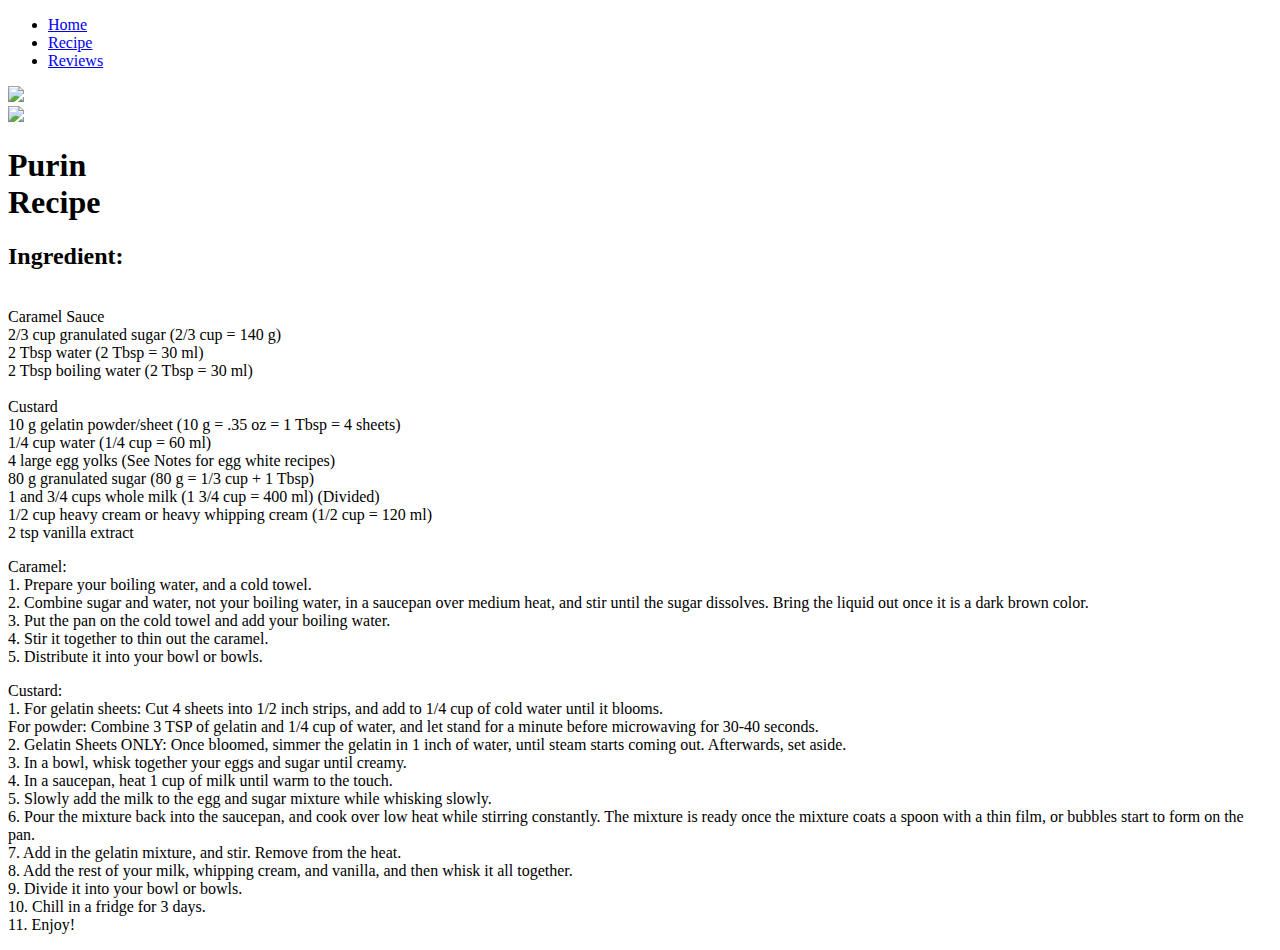
==== Recipe.html @ 94e09ac9 "Add files via upload" ====
<!doctype html>
   <html lang="en">
   <head>
      <!-- Required meta tags -->
      <meta charset="utf-8">
      <meta name="viewport" content="width=device-width, initial-scale=1, shrink-to-fit=no">

      <!-- Bootstrap CSS -->
      <link rel="stylesheet" href="https://maxcdn.bootstrapcdn.com/bootstrap/4.0.0-beta.3/css/bootstrap.min.css" integrity="sha384-Zug+QiDoJOrZ5t4lssLdxGhVrurbmBWopoEl+M6BdEfwnCJZtKxi1KgxUyJq13dy" crossorigin="anonymous">

      <!-- Link to your CSS -->
      <link rel="stylesheet" type="text/css" href="css/main.css">
      <link href="https://fonts.googleapis.com/css?family=Eczar|Indie+Flower" rel="stylesheet">

      <title>Recipe</title>
   </head>
   <body>
         <div class="main-nav">  
            <ul>
               <li>
                  <a href="index.html">Home</a>
               </li>
               <li>
                  <a href="Recipe.html">Recipe</a>
               </li>
               <li>
                  <a href="Review.html">Reviews</a>
               </li>
            </ul>
         </div>
         <div class="background-recipe">
            <img src="img/japan-town-kyoto-spring-april-night-lights-sakura.jpg">
         </div>
         <div class="container">
            <div class="white-background">
               <div class="red-tree"><img src="img/sect03-sakura.png"></div>
               <div class="recipe">
                  <h1>Purin<br> Recipe</h1>
                  <div class="ingredient"><h2>Ingredient:</h2>
                                                <p><br>Caramel Sauce<br>
                                                2/3 cup granulated sugar (2/3 cup = 140 g)<br>
                                                2 Tbsp water (2 Tbsp = 30 ml)<br>
                                                2 Tbsp boiling water (2 Tbsp = 30 ml)<br>
                                                <br>
                                                Custard<br>
                                                10 g gelatin powder/sheet (10 g = .35 oz = 1 Tbsp = 4 sheets)<br>
                                                1/4 cup water (1/4 cup = 60 ml)<br>
                                                4 large egg yolks (See Notes for egg white recipes)<br>
                                                80 g granulated sugar (80 g = 1/3 cup + 1 Tbsp)<br>
                                                1 and 3/4 cups whole milk (1 3/4 cup = 400 ml) (Divided)<br>
                                                1/2 cup heavy cream or heavy whipping cream (1/2 cup = 120 ml)<br>
                                                2 tsp vanilla extract</p></div>
                                 <div class="caraml"><p>Caramel:<br>
                                                               1. Prepare your boiling water, and a cold towel.<br>
                                                               2. Combine sugar and water, not your boiling water, in a saucepan over medium heat, and stir until the sugar dissolves. Bring the liquid out once it is a dark brown color.<br>
                                                               3. Put the pan on the cold towel and add your boiling water.<br>
                                                               4. Stir it together to thin out the caramel.<br>
                                                               5. Distribute it into your bowl or bowls.</p>
                  </div>
                  <div class="custer">
                     <p>Custard:<br>
                           1. For gelatin sheets: Cut 4 sheets into 1/2 inch strips, and add to 1/4 cup of cold water until it blooms.<br>
                           For powder: Combine 3 TSP of gelatin and 1/4 cup of water, and let stand for a minute before microwaving for 30-40 seconds.<br>
                           2. Gelatin Sheets ONLY: Once bloomed, simmer the gelatin in 1 inch of water, until steam starts coming out. Afterwards, set aside.<br>
                           3. In a bowl, whisk together your eggs and sugar until creamy.<br>
                           4. In a saucepan, heat 1 cup of milk until warm to the touch.<br>
                           5. Slowly add the milk to the egg and sugar mixture while whisking slowly.<br>
                           6. Pour the mixture back into the saucepan, and cook over low heat while stirring constantly. The mixture is ready once the mixture coats a spoon with a thin film, or bubbles start to form on the pan.<br>
                           7. Add in the gelatin mixture, and stir. Remove from the heat.<br>
                           8. Add the rest of your milk, whipping cream, and vanilla, and then whisk it all together.<br>
                           9. Divide it into your bowl or bowls.<br>
                           10. Chill in a fridge for 3 days.<br>
                           11. Enjoy!<br>
                        </p>
                  </div>
               </div>
            </div>
         </div>
   <!-- Optional JavaScript -->
   <!-- jQuery first, then Popper.js, then Bootstrap JS -->
   <script src="https://code.jquery.com/jquery-3.2.1.slim.min.js" integrity="sha384-KJ3o2DKtIkvYIK3UENzmM7KCkRr/rE9/Qpg6aAZGJwFDMVNA/GpGFF93hXpG5KkN" crossorigin="anonymous"></script>
   <script src="https://cdnjs.cloudflare.com/ajax/libs/popper.js/1.12.9/umd/popper.min.js" integrity="sha384-ApNbgh9B+Y1QKtv3Rn7W3mgPxhU9K/ScQsAP7hUibX39j7fakFPskvXusvfa0b4Q" crossorigin="anonymous"></script>
   <script src="https://maxcdn.bootstrapcdn.com/bootstrap/4.0.0-beta.3/js/bootstrap.min.js" integrity="sha384-a5N7Y/aK3qNeh15eJKGWxsqtnX/wWdSZSKp+81YjTmS15nvnvxKHuzaWwXHDli+4" crossorigin="anonymous"></script>
 </body>
</html>
---- css/main.css ----

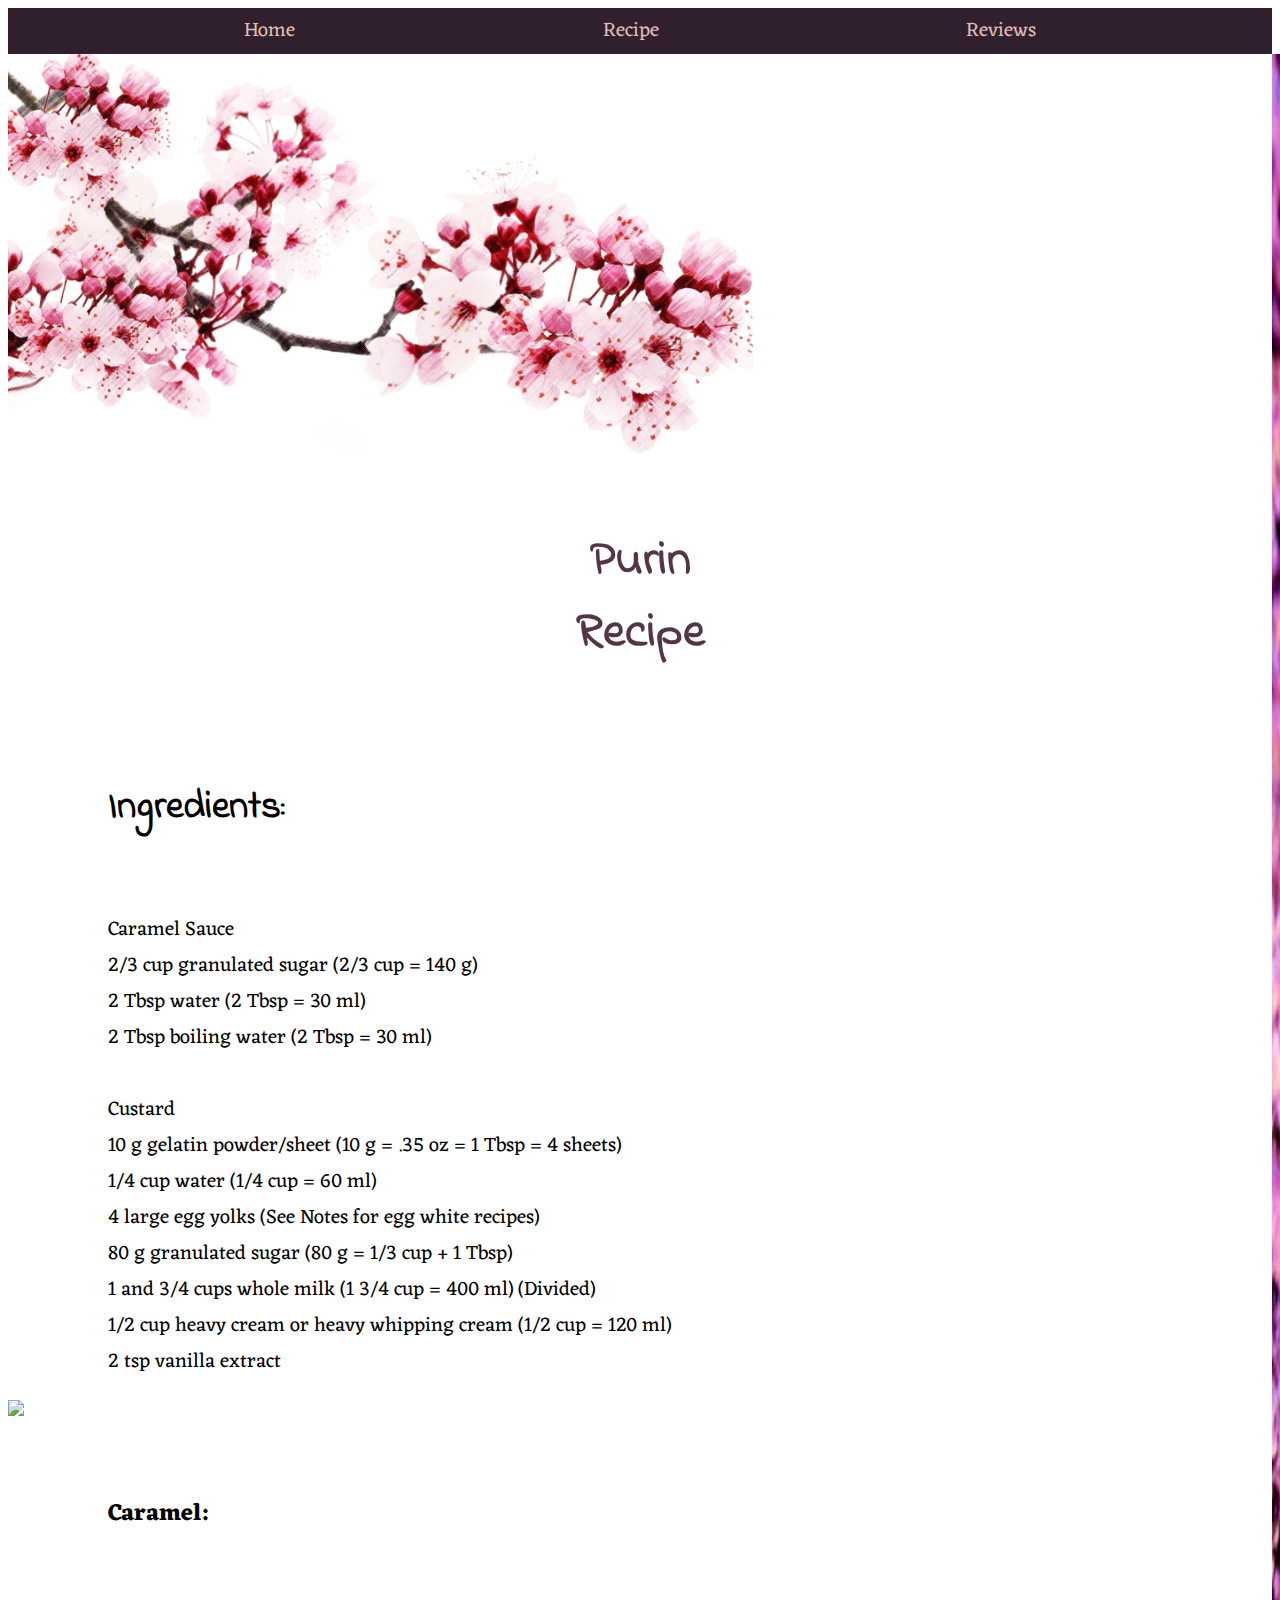
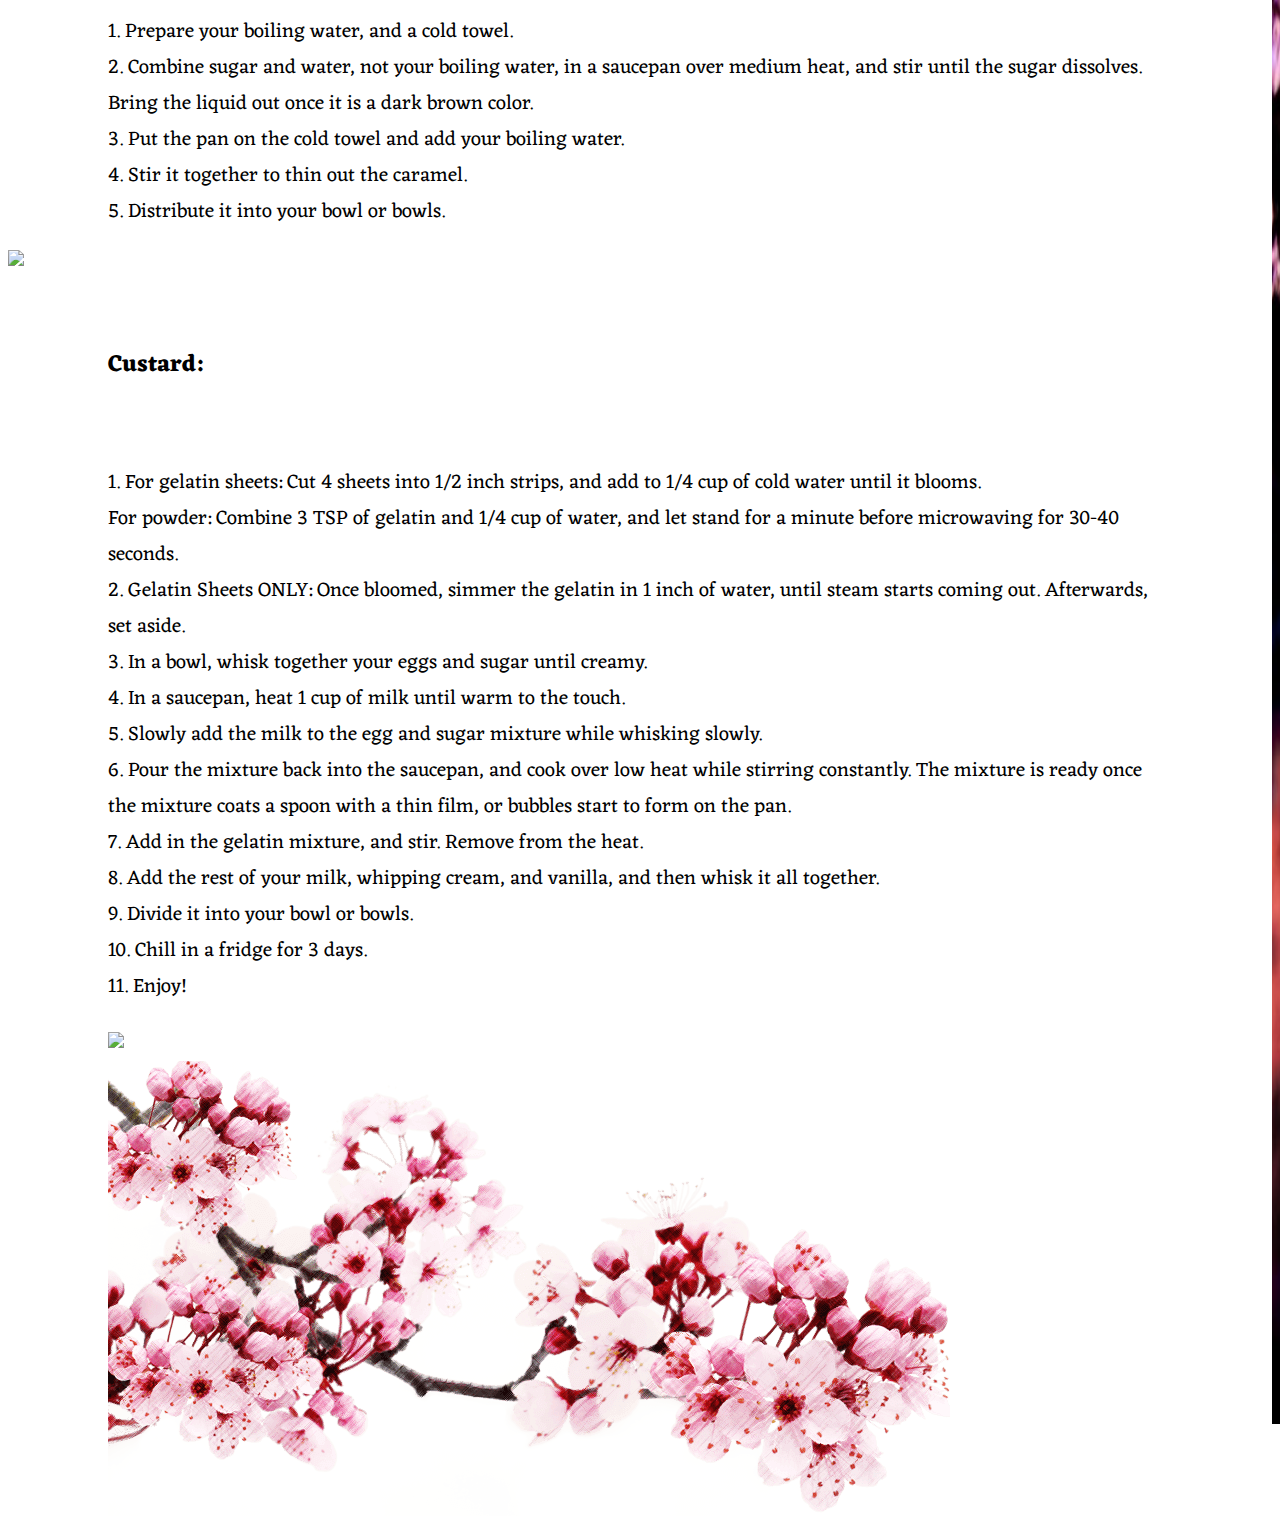
==== commit 45a93e5a: "Update Recipe.html" ====
--- a/Recipe.html
+++ b/Recipe.html
@@ -36,7 +36,7 @@
                <div class="red-tree"><img src="img/sect03-sakura.png"></div>
                <div class="recipe">
                   <h1>Purin<br> Recipe</h1>
-                  <div class="ingredient"><h2>Ingredient:</h2>
+                  <div class="ingredient"><h2>Ingredients:</h2>
                                                 <p><br>Caramel Sauce<br>
                                                 2/3 cup granulated sugar (2/3 cup = 140 g)<br>
                                                 2 Tbsp water (2 Tbsp = 30 ml)<br>
@@ -50,16 +50,18 @@
                                                 1 and 3/4 cups whole milk (1 3/4 cup = 400 ml) (Divided)<br>
                                                 1/2 cup heavy cream or heavy whipping cream (1/2 cup = 120 ml)<br>
                                                 2 tsp vanilla extract</p></div>
-                                 <div class="caraml"><p>Caramel:<br>
-                                                               1. Prepare your boiling water, and a cold towel.<br>
+                                                <div class="ingredients text-center"><img src="img/ingredients.jpg"></div>
+                                 <div class="caraml"><h3>Caramel:</h3><br>
+                                                             <p>  1. Prepare your boiling water, and a cold towel.<br>
                                                                2. Combine sugar and water, not your boiling water, in a saucepan over medium heat, and stir until the sugar dissolves. Bring the liquid out once it is a dark brown color.<br>
                                                                3. Put the pan on the cold towel and add your boiling water.<br>
                                                                4. Stir it together to thin out the caramel.<br>
                                                                5. Distribute it into your bowl or bowls.</p>
                   </div>
+                  <div class="custardo text-center"><img src="img/custard.jpg"></div>
                   <div class="custer">
-                     <p>Custard:<br>
-                           1. For gelatin sheets: Cut 4 sheets into 1/2 inch strips, and add to 1/4 cup of cold water until it blooms.<br>
+                     <h3>Custard:</h3><br>
+                          <p> 1. For gelatin sheets: Cut 4 sheets into 1/2 inch strips, and add to 1/4 cup of cold water until it blooms.<br>
                            For powder: Combine 3 TSP of gelatin and 1/4 cup of water, and let stand for a minute before microwaving for 30-40 seconds.<br>
                            2. Gelatin Sheets ONLY: Once bloomed, simmer the gelatin in 1 inch of water, until steam starts coming out. Afterwards, set aside.<br>
                            3. In a bowl, whisk together your eggs and sugar until creamy.<br>
@@ -72,6 +74,8 @@
                            10. Chill in a fridge for 3 days.<br>
                            11. Enjoy!<br>
                         </p>
+                        <div class="finished text-center"><img src="img/finished.jpg"></div>
+                        <div class="red-tree-2 text-right"><img src="img/sect03-sakura.png"></div>
                   </div>
                </div>
             </div>
@@ -82,4 +86,5 @@
    <script src="https://cdnjs.cloudflare.com/ajax/libs/popper.js/1.12.9/umd/popper.min.js" integrity="sha384-ApNbgh9B+Y1QKtv3Rn7W3mgPxhU9K/ScQsAP7hUibX39j7fakFPskvXusvfa0b4Q" crossorigin="anonymous"></script>
    <script src="https://maxcdn.bootstrapcdn.com/bootstrap/4.0.0-beta.3/js/bootstrap.min.js" integrity="sha384-a5N7Y/aK3qNeh15eJKGWxsqtnX/wWdSZSKp+81YjTmS15nvnvxKHuzaWwXHDli+4" crossorigin="anonymous"></script>
  </body>
-</html>+</html>
+
--- a/css/main.css
+++ b/css/main.css
@@ -1 +1,157 @@
+.clear {
+    clear: both;
+}
 
+/*home*/
+.main-nav{
+    background-color: #30202E;
+}
+.main-nav ul{
+    padding: 0;
+    margin: 0;
+    text-align: center;
+}
+.main-nav a{
+    color: #E1BAB2;
+    text-decoration: none;
+}
+.main-nav li{
+    list-style-type: none;
+    display: inline-block;
+    color: rgb(222,207,210);
+    padding: 5px 12%;
+    font-family: 'Eczar', serif;
+    font-size: 20px;
+}
+.background-home img{
+    background-size: cover;
+    width: 100%;
+    height: 184%;
+    z-index: -1;
+    position: absolute;
+}
+.white-background1{
+    background: url(../img/Bcgr7rrxi.png) no-repeat 100% 0;
+    background-size: 100%;
+    background-color: white;
+    min-height: 100vh;
+    padding: 50px;             
+    width: 100%;
+}
+.inner-wrap{
+    margin-top: 50px;
+}
+.home-talk h1{
+    font-family: 'Indie Flower', cursive;
+    font-size: 66px;
+}
+.home-talk{
+    position: relative;
+    /*bottom: 780px;
+    right: 390px;*/
+    font-family: 'Eczar', serif;
+    font-size: 40px;
+}
+.home-talk p,h2{
+    font-size: 25px;
+    margin: 60px 0 40px 0;
+}
+.home-blossm img{
+    position: absolute;
+    z-index: 0;
+}
+/*Rewies*/
+.background-review img{
+    background-size: cover;
+    width: 100%;
+    height: 134%;
+    z-index: -1;
+    position: absolute;
+}
+.white-background{
+    background-color: white;
+    position: relative;
+
+}
+.side-left{
+    background: url(../img/source.gif) no-repeat 100% 0;
+    background-size: 90%;
+    padding-left: 40%;
+    min-height: 300px;
+    transform: scaleX(-1);
+    float: left;
+    z-index: -1;
+}
+.side-right{
+    background: url(../img/source.gif) no-repeat 100% 0;
+    background-size: 90%;
+    padding-left: 40%;
+    min-height: 300px;
+    z-index: -1;
+    float: right;
+}
+.review-title{
+    position: absolute;
+    left: 0;
+    right: 0;
+    top: 25%;
+    z-index: 20;
+    text-align: center;
+}
+
+.reviews-bg {
+    background-color: #fff;
+    position: relative;
+    z-index: 200;
+    font-family: 'Eczar', serif;
+    text-align: center;
+    padding: 25px 0 0 0;
+}
+.reviews-bg h2 {
+    margin: 60px 0 40px 0;
+}
+.review-title h1{
+    text-align: center;
+    font-family: 'Indie Flower', cursive;
+} 
+/*Recipe*/
+.background-recipe img{
+    background-size: cover;
+    width: 100%;
+    height: 330%;
+    z-index: -1;
+    position: absolute;
+}
+.red-tree img{
+    width: 59%;
+}
+.recipe h1{
+    text-align: center;
+    font-family: 'Indie Flower', cursive;
+    font-size: 49px;
+    padding: 30px 0 0 0;
+    color: #543546;
+    font-weight: 1000;
+}
+.ingredient p{
+    font-family: 'Eczar', serif;
+    font-size: 20px;
+    padding: 0 0 0 100px;
+}
+.ingredient h2{
+    font-family: 'Indie Flower', cursive;
+    font-size: 39px;
+    padding-left: 100px;
+    padding-top: 50px;
+
+}
+.caraml{
+    font-family: 'Eczar', serif;
+    font-size: 20px;
+    padding: 50px 100px 0 100px;
+}
+.custer{
+    font-family: 'Eczar', serif;
+    font-size: 20px;
+    padding: 50px 100px 0 100px;
+}